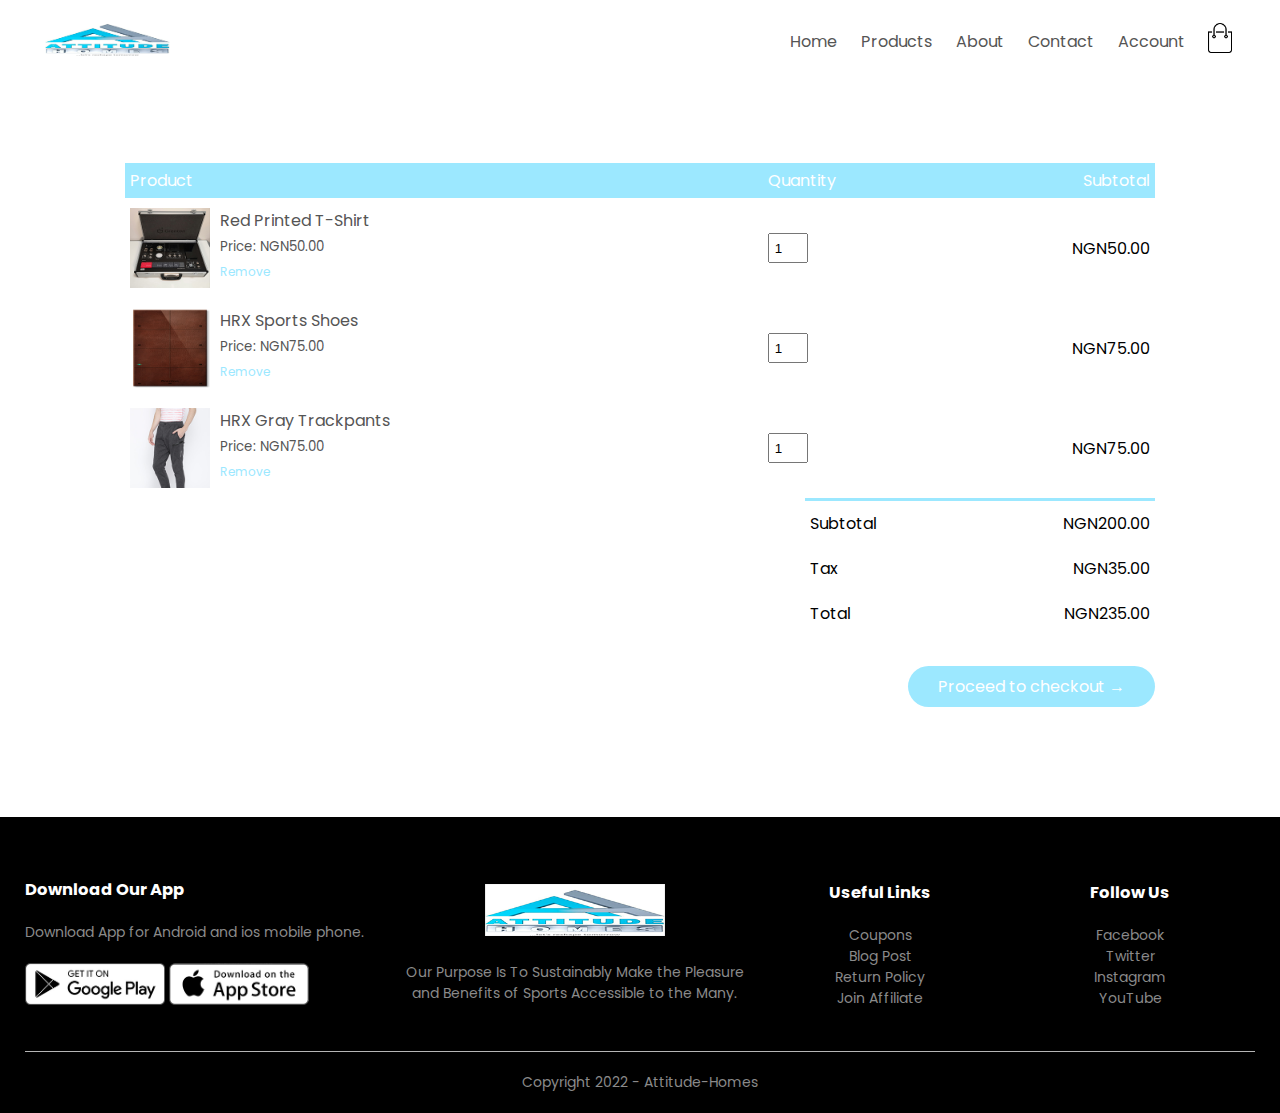
==== cart.html @ 1bbdda49 "Add files via upload" ====
<!DOCTYPE html>
<html lang="en">
  <head>
    <meta charset="UTF-8" />
    <meta name="viewport" content="width=device-width, initial-scale=1.0" />
    <title>My Cart - RedStore | Ecommerce Website Design</title>
    <link rel="stylesheet" href="style.css" />
    <link
      href="https://fonts.googleapis.com/css2?family=Poppins:wght@200;300;400;500;600;700;800&display=swap"
      rel="stylesheet"
    />
    <link
      rel="stylesheet"
      href="https://stackpath.bootstrapcdn.com/font-awesome/4.7.0/css/font-awesome.min.css"
    />
  </head>
  <body>
    <div class="container">
      <div class="navbar">
        <div class="logo">
          <a href="index.html"><img src="images/logo.png" width="125px" /></a>
        </div>
        <nav>
          <ul id="MenuItems">
            <li><a href="index.html">Home</a></li>
            <li><a href="products.html">Products</a></li>
            <li><a href="">About</a></li>
            <li><a href="">Contact</a></li>
            <li><a href="account.html">Account</a></li>
          </ul>
        </nav>
        <a href="cart.html"
          ><img src="images/cart.png" width="30px" height="30px"
        /></a>
        <img src="images/menu.png" onclick="menutoggle()" class="menu-icon" />
      </div>
    </div>

    <!--------------Cart Items details--------------->
    <div class="small-container cart-page">
      <table>
        <tr>
          <th>Product</th>
          <th>Quantity</th>
          <th>Subtotal</th>
        </tr>

        <tr>
          <td>
            <div class="cart-info">
              <img src="images/buy-1.jpg" />
              <div>
                <p>Red Printed T-Shirt</p>
                <small>Price: NGN50.00</small><br />
                <a href="">Remove</a>
              </div>
            </div>
          </td>
          <td><input type="number" value="1" /></td>
          <td>NGN50.00</td>
        </tr>
        <tr>
          <td>
            <div class="cart-info">
              <img src="images/buy-2.jpg" />
              <div>
                <p>HRX Sports Shoes</p>
                <small>Price: NGN75.00</small><br />
                <a href="">Remove</a>
              </div>
            </div>
          </td>
          <td><input type="number" value="1" /></td>
          <td>NGN75.00</td>
        </tr>
        <tr>
          <td>
            <div class="cart-info">
              <img src="images/buy-3.jpg" />
              <div>
                <p>HRX Gray Trackpants</p>
                <small>Price: NGN75.00</small><br />
                <a href="">Remove</a>
              </div>
            </div>
          </td>
          <td><input type="number" value="1" /></td>
          <td>NGN75.00</td>
        </tr>
      </table>

      <div class="total-price">
        <table>
          <tr>
            <td>Subtotal</td>
            <td>NGN200.00</td>
          </tr>
          <tr>
            <td>Tax</td>
            <td>NGN35.00</td>
          </tr>
          <tr>
            <td>Total</td>
            <td>NGN235.00</td>
          </tr>
        </table>
      </div>
      <div class="total-price">
        <a href="#" class="btn">Proceed to checkout &#8594;</a>
      </div>
    </div>

    <!----------Footer--------------->

    <div class="footer">
      <div class="container">
        <div class="row">
          <div class="footer-col1">
            <h3>Download Our App</h3>
            <p>Download App for Android and ios mobile phone.</p>
            <div class="app-logo">
              <img src="images/play-store.png" />
              <img src="images/app-store.png" />
            </div>
          </div>
          <div class="footer-col2">
            <img src="images/logo-white.png" />
            <p>
              Our Purpose Is To Sustainably Make the Pleasure and Benefits of
              Sports Accessible to the Many.
            </p>
          </div>
          <div class="footer-col3">
            <h3>Useful Links</h3>
            <ul>
              <li>Coupons</li>
              <li>Blog Post</li>
              <li>Return Policy</li>
              <li>Join Affiliate</li>
            </ul>
          </div>
          <div class="footer-col4">
            <h3>Follow Us</h3>
            <ul>
              <li>Facebook</li>
              <li>Twitter</li>
              <li></li>
              <li>Instagram</li>
              <li>YouTube</li>
            </ul>
          </div>
        </div>
        <hr />
        <p class="copyright">Copyright 2022 - Attitude-Homes</p>
      </div>
    </div>

    <!-------------js for toggle menu-------------->

    <script>
      var MenuItems = document.getElementById('MenuItems');

      MenuItems.style.maxHeight = '0px';

      function menutoggle() {
        if (MenuItems.style.maxHeight == '0px') {
          MenuItems.style.maxHeight = '200px';
        } else {
          MenuItems.style.maxHeight = '0px';
        }
      }
    </script>
  </body>
</html>
---- style.css ----
* {
  margin: 0;
  padding: 0;
  box-sizing: border-box;
}
body {
  font-family: 'Poppins', sans-serif;
}
a {
  text-decoration: none;
  color: #555;
}
p {
  color: #555;
}
.header {
  background: radial-gradient(#fff, #9ce8ff);
}

.container {
  max-width: 1300px;
  margin: auto;
  padding-left: 25px;
  padding-right: 25px;
}
.navbar {
  display: flex;
  align-items: center;
  padding: 20px;
}
nav {
  flex: 1;
  text-align: right;
}
nav ul {
  display: inline-block;
  list-style-type: none;
}
nav ul li {
  display: inline-block;
  margin-right: 20px;
}
.menu-icon {
  display: none;
  width: 28px;
  margin-left: 20px;
}
.row {
  display: flex;
  align-items: center;
  flex-wrap: wrap;
  justify-content: space-around;
  /*---------*/
}
.header .row {
  margin-top: 70px;
}
.col-2 {
  flex-basis: 50%;
  min-width: 300px;
}

.col-2 img {
  max-width: 100%;
  padding: 50px 0;
}
.col-2 h1 {
  font-size: 50px;
  line-height: 60px;
  margin: 25px 0;
}
.btn {
  display: inline-block;
  background: #9ce8ff;
  color: #fff;
  padding: 8px 30px;
  margin: 30px 0;
  border-radius: 30px;
  transition: background 0.5s;
}
.btn:hover {
  background: #563434;
}

/*-----------------------------*/
.categories {
  margin: 70px 0;
}

.small-container {
  max-width: 1080px;
  margin: auto;
  padding-left: 25px;
  padding-right: 25px;
}

.col-3 {
  flex-basis: 30%;
  min-width: 250px;
  margin-bottom: 30px;
}
.col-3 img {
  width: 100%;
}
/*-------featured product--------------*/

.title {
  text-align: center;
  margin: 0px auto 80px;
  position: relative;
  line-height: 60px;
  color: #555;
}
.title::after {
  content: '';
  background: #ff523b;
  width: 80px;
  height: 5px;
  border-radius: 5px;
  position: absolute;
  bottom: 0;
  left: 50%;
  transform: translateX(-50%);
}

.col-4 {
  flex-basis: 25%;
  padding: 10px;
  min-width: 200px;
  margin-bottom: 50px;
  transition: transform 0.5s;
}
.col-4 img {
  width: 100%;
}
h4 {
  color: #555;
  font-weight: normal;
}
.col-4 p {
  font-size: 14px;
}
.rating .fa {
  color: #ff523b;
}

.col-4:hover {
  transform: translateY(-5px);
}

/*-----------offer-------------*/
.offer {
  background: radial-gradient(#fff, #9ce8ff);
  margin-top: 80px;
  padding: 30px 0;
}
.col-2 .offer-img {
  padding: 50px;
}
small {
  color: #555;
}

/*--------------------testimonial---------------*/

.testimonial {
  padding-top: 100px;
}

.testimonial .col-3 {
  text-align: center;
  padding: 40px 20px 40px;
  box-shadow: 0 0 20px 0px rgba(0, 0, 0, 0.1);
  cursor: pointer;
  transition: transform 0.5s;
}
.testimonial .col-3 img {
  width: 50px;
  margin-top: 20px;
  border-radius: 50%;
}
.fa.fa-quote-left {
  font-size: 34px;
  color: #ff523b;
}
.col-3 p {
  font-size: 12px;
  margin: 12px 0px;
  color: #777;
}

.testimonial .col-3 h3 {
  font-weight: 600;
  color: #555;
  font-size: 16px;
}

.testimonial .col-3:hover {
  transform: translateY(-10px);
}

/*--------------- brands ------------*/

.brands {
  margin: 100px auto;
}
.col-5 {
  width: 160px;
}
.col-5 img {
  width: 100%;
  cursor: pointer;
  filter: grayscale(100%);
}
.col-5 img:hover {
  filter: grayscale(0);
}
/*---------footer-------*/

.footer {
  background: #000;
  color: #8a8a8a;
  font-size: 14px;
  padding: 60px 0 20px;
}
.footer p {
  color: #8a8a8a;
}
.footer h3 {
  color: #fff;
  margin-bottom: 20px;
}
.footer-col1,
.footer-col2,
.footer-col3,
.footer-col4 {
  min-width: 250px;
  margin-bottom: 20px;
}
.footer-col1 {
  flex-basis: 30%;
}
.footer-col2 {
  flex: 1;
  text-align: center;
}
.footer-col2 img {
  width: 180px;
  margin-bottom: 20px;
}
.footer-col3,
.footer-col4 {
  flex-basis: 12%;
  text-align: center;
}

.app-logo {
  margin-top: 20px;
}

.app-logo img {
  width: 140px;
}

.footer li {
  display: block;
}
.footer hr {
  border: none;
  background: #b5b5b5;
  height: 1px;
  margin: 20px 0;
}
.copyright {
  text-align: center;
}

/*-------media-query-for-max-width-800---------*/

@media only screen and (max-width: 800px) {
  nav ul {
    position: absolute;
    top: 70px;
    left: 0;
    background: #333;
    width: 100%;
    overflow: hidden;
    transition: 1s;
    max-height: 0;
    transition: max-height 0.5s;
  }

  nav ul li {
    display: block;
    margin-right: 50px;
    margin-top: 10px;
    margin-bottom: 10px;
  }
  nav ul li a {
    color: #fff;
  }

  .menu-icon {
    display: block;
    cursor: pointer;
  }
}
/*---------- 600 media query -------*/
@media only screen and (max-width: 600px) {
  .row {
    text-align: center;
  }

  .col-1,
  .col-2,
  .col-3,
  .col-4 {
    flex-basis: 100%;
  }
}

/*----------All Product page------------*/

.row-2 {
  justify-content: space-between;
  margin: 100px auto 50px;
}

select {
  border: 1px solid #ff523b;
  padding: 5px;
}
select:focus {
  outline: none;
}

.page-btn {
  margin: 0 auto 80px;
}

.page-btn span {
  display: inline-block;
  border: 1px solid #ff523b;
  margin-left: 10px;
  width: 40px;
  height: 40px;
  text-align: center;
  line-height: 40px;
  cursor: pointer;
}
.page-btn span:hover {
  background: #ff523b;
  color: #fff;
}

/*---------product details-----------*/
.single-product {
  margin-top: 80px;
}
.single-product .col-2 img {
  padding: 0;
}
.single-product .col-2 {
  padding: 20px;
}

.single-product h4 {
  margin: 20px 0;
  font-size: 22px;
  font-weight: bold;
}

.single-product select {
  display: block;
  padding: 10px;
  margin-top: 20px;
}

.single-product input {
  width: 50px;
  height: 40px;
  padding-left: 10px;
  font-size: 20px;
  margin-right: 10px;
  border: 1px solid #ff523b;
}
input:focus {
  outline: none;
}

.single-product .fa {
  color: #ff523b;
  margin-left: 10px;
}
.small-img-row {
  display: flex;
  justify-content: space-between;
}
.small-img-col {
  flex-basis: 24%;
  cursor: pointer;
}

/*-------600 media query---------*/

@media only screen and (max-width: 600px) {
  .single-product .row {
    text-align: left;
  }
  .single-product .col-2 {
    padding: 20px 0;
  }

  .single-product h1 {
    font-size: 26px;
    line-height: 22px;
  }
}

/*---------------- cart page -----------*/

.cart-page {
  margin: 80px auto;
}

table {
  width: 100%;
  border-collapse: collapse;
}

.cart-info {
  display: flex;
  flex-wrap: wrap;
}
th {
  text-align: left;
  padding: 5px;
  color: #fff;
  background: #9ce8ff;
  font-weight: normal;
}

td {
  padding: 10px 5px;
}
td input {
  width: 40px;
  height: 30px;
  padding: 5px;
}

td a {
  color: #9ce8ff;
  font-size: 12px;
}

td img {
  width: 80px;
  height: 80px;
  margin-right: 10px;
}

.total-price {
  display: flex;
  justify-content: flex-end;
}
.total-price table {
  border-top: 3px solid #9ce8ff;
  width: 100%;
  max-width: 350px;
}
td:last-child {
  text-align: right;
}
th:last-child {
  text-align: right;
}

@media only screen and (max-width: 600px) {
  .cart-info p {
    display: none;
  }
}

/*-------account page--------*/

.accout-page {
  padding: 50px 0;
  background: radial-gradient(#fff, #ffd6d6);
}

.form-container {
  background: #fff;
  width: 300px;
  height: 400px;
  position: relative;
  text-align: center;
  padding: 20px 0;
  margin: auto;
  box-shadow: 0 0 20px 0px rgba(0, 0, 0, 0.1);
  overflow: hidden;
}

.form-container span {
  font-weight: bold;
  padding: 0 10px;
  color: #555;
  cursor: pointer;
  width: 100px;
  display: inline-block;
}

.form-btn {
  display: inline-block;
}

#indicator {
  width: 100px;
  border: none;
  background: #ff523b;
  height: 3px;
  margin-top: 8px;
  transform: translateX(100px);
  transition: transform 1s;
}

.form-container form {
  max-width: 300px;
  padding: 0 20px;
  position: absolute;
  top: 130px;
  transition: transform 1s;
}

form input {
  width: 100%;
  height: 30px;
  margin: 10px 0;
  padding: 0 10px;
  border: 1px solid #ccc;
}
form input:focus {
  outline: none;
}
form .btn {
  width: 100%;
  border: none;
  cursor: pointer;
  margin: 10px 0;
}
form .btn:focus {
  outline: none;
}
form a {
  font-size: 12px;
}
#LoginForm {
  left: -300px;
}
#RegForm {
  left: 0;
}
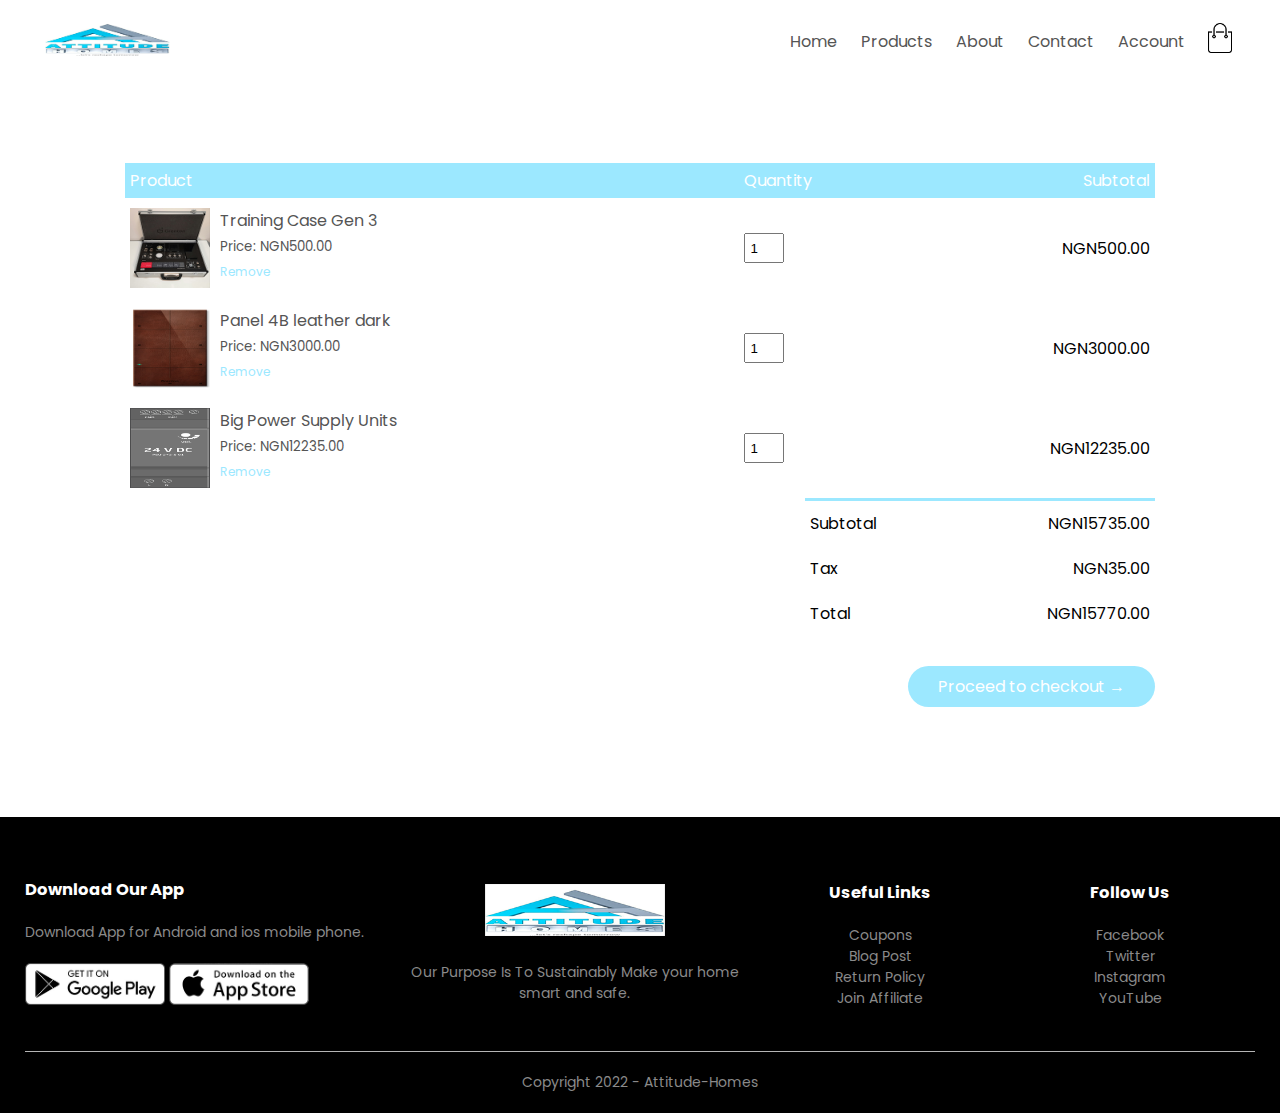
==== commit e4eacea7: "Add files via upload" ====
--- a/cart.html
+++ b/cart.html
@@ -50,42 +50,42 @@
             <div class="cart-info">
               <img src="images/buy-1.jpg" />
               <div>
-                <p>Red Printed T-Shirt</p>
-                <small>Price: NGN50.00</small><br />
+                <p>Training Case Gen 3</p>
+                <small>Price: NGN500.00</small><br />
                 <a href="">Remove</a>
               </div>
             </div>
           </td>
           <td><input type="number" value="1" /></td>
-          <td>NGN50.00</td>
+          <td>NGN500.00</td>
         </tr>
         <tr>
           <td>
             <div class="cart-info">
               <img src="images/buy-2.jpg" />
               <div>
-                <p>HRX Sports Shoes</p>
-                <small>Price: NGN75.00</small><br />
+                <p>Panel 4B leather dark</p>
+                <small>Price: NGN3000.00</small><br />
                 <a href="">Remove</a>
               </div>
             </div>
           </td>
           <td><input type="number" value="1" /></td>
-          <td>NGN75.00</td>
+          <td>NGN3000.00</td>
         </tr>
         <tr>
           <td>
             <div class="cart-info">
-              <img src="images/buy-3.jpg" />
+              <img src="images/category-2.jpg" />
               <div>
-                <p>HRX Gray Trackpants</p>
-                <small>Price: NGN75.00</small><br />
+                <p>Big Power Supply Units</p>
+                <small>Price: NGN12235.00</small><br />
                 <a href="">Remove</a>
               </div>
             </div>
           </td>
           <td><input type="number" value="1" /></td>
-          <td>NGN75.00</td>
+          <td>NGN12235.00</td>
         </tr>
       </table>
 
@@ -93,7 +93,7 @@
         <table>
           <tr>
             <td>Subtotal</td>
-            <td>NGN200.00</td>
+            <td>NGN15735.00</td>
           </tr>
           <tr>
             <td>Tax</td>
@@ -101,7 +101,7 @@
           </tr>
           <tr>
             <td>Total</td>
-            <td>NGN235.00</td>
+            <td>NGN15770.00</td>
           </tr>
         </table>
       </div>
@@ -125,10 +125,7 @@
           </div>
           <div class="footer-col2">
             <img src="images/logo-white.png" />
-            <p>
-              Our Purpose Is To Sustainably Make the Pleasure and Benefits of
-              Sports Accessible to the Many.
-            </p>
+            <p>Our Purpose Is To Sustainably Make your home smart and safe.</p>
           </div>
           <div class="footer-col3">
             <h3>Useful Links</h3>
